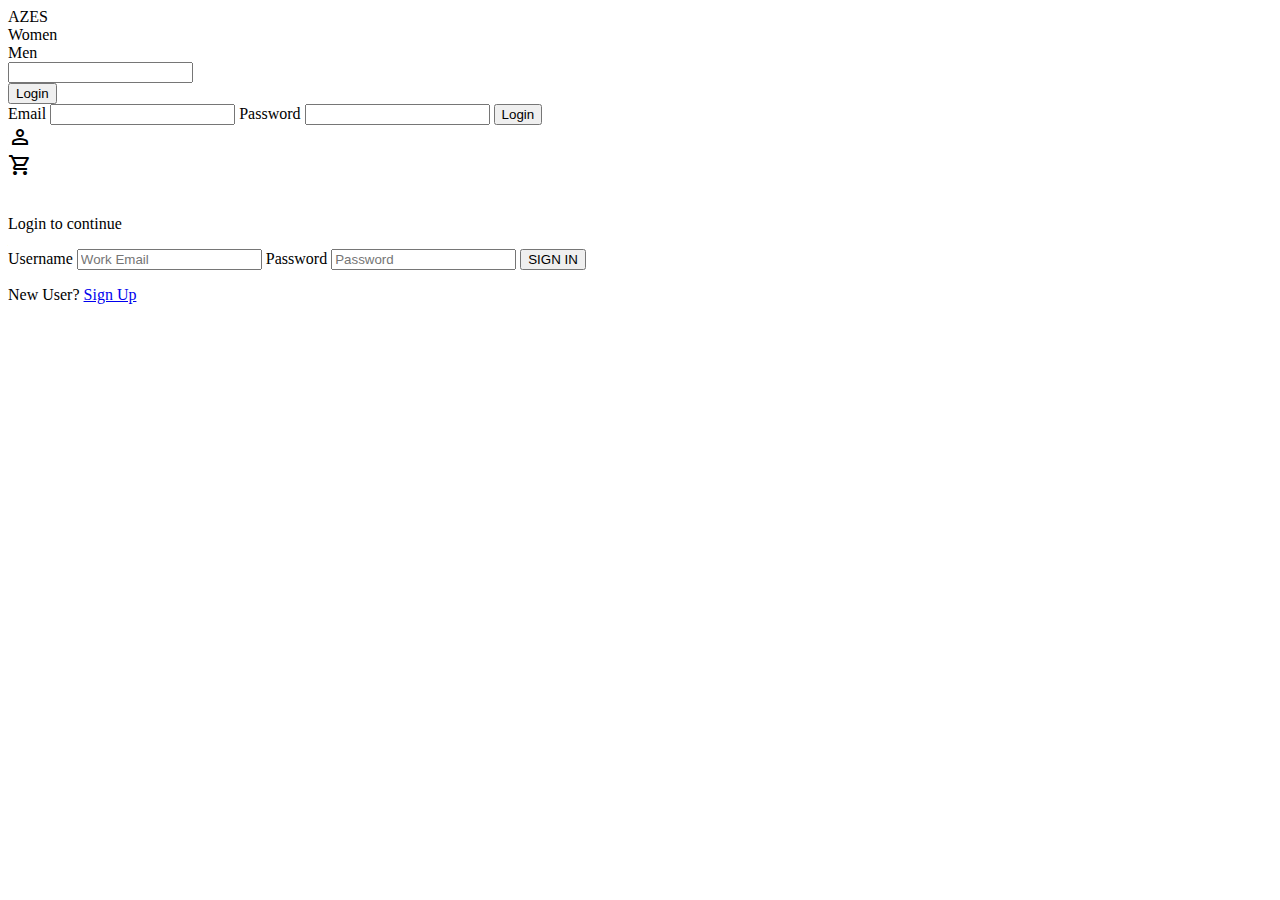
==== project/Frontend/login.html @ e51deee2 "project completed" ====
<!DOCTYPE html>
<html lang="en">

<head>
    <meta charset="UTF-8">
    <meta http-equiv="X-UA-Compatible" content="IE=edge">
    <meta name="viewport" content="width=device-width, initial-scale=1.0">
    <title>Signin Page</title>
    <link rel="stylesheet" href="./css/login.css">
    <link rel="stylesheet"
        href="https://fonts.googleapis.com/css2?family=Material+Symbols+Outlined:opsz,wght,FILL,GRAD@48,400,0,0" />
</head>

<body>
    <div id="nav">
        <div id="brand">AZES</div>
        <div id="women">Women</div>
        <div id="men">Men</div>
        <div><input type="text" id="search"></div>
        <div class="dropdown" data-dropdown>
            <button class="link" data-dropdown-button>Login</button>
            <div class="dropdown-menu">
                <form class="login-form">
                    <label for="email">Email</label>
                    <input type="email" name="email" id="email">
                    <label for="password">Password</label>
                    <input type="password" name="password" id="password">
                    <button type="submit">Login</button>
                </form>
            </div>
        </div>
        <div id="register"><span class="material-symbols-outlined">
                person
            </span></div>
        <div id="cart"><span class="material-symbols-outlined">
                shopping_cart
            </span></div>
    </div>
    <a href="index.html"><img id="home" src="./images/azes.crop.png" alt=""></a>
    <p>Login to continue</p>
    <form id="form">
        Username
        <input type="email" placeholder="Work Email" id="mail">
        Password
        <input type="password" placeholder="Password" id="password">
        <input id="sub" type="submit" value="SIGN IN">
    </form>
    <p>New User? <a href="register.html">Sign Up</a></p>
</body>
<script src="./script/login.js"></script>

</html>
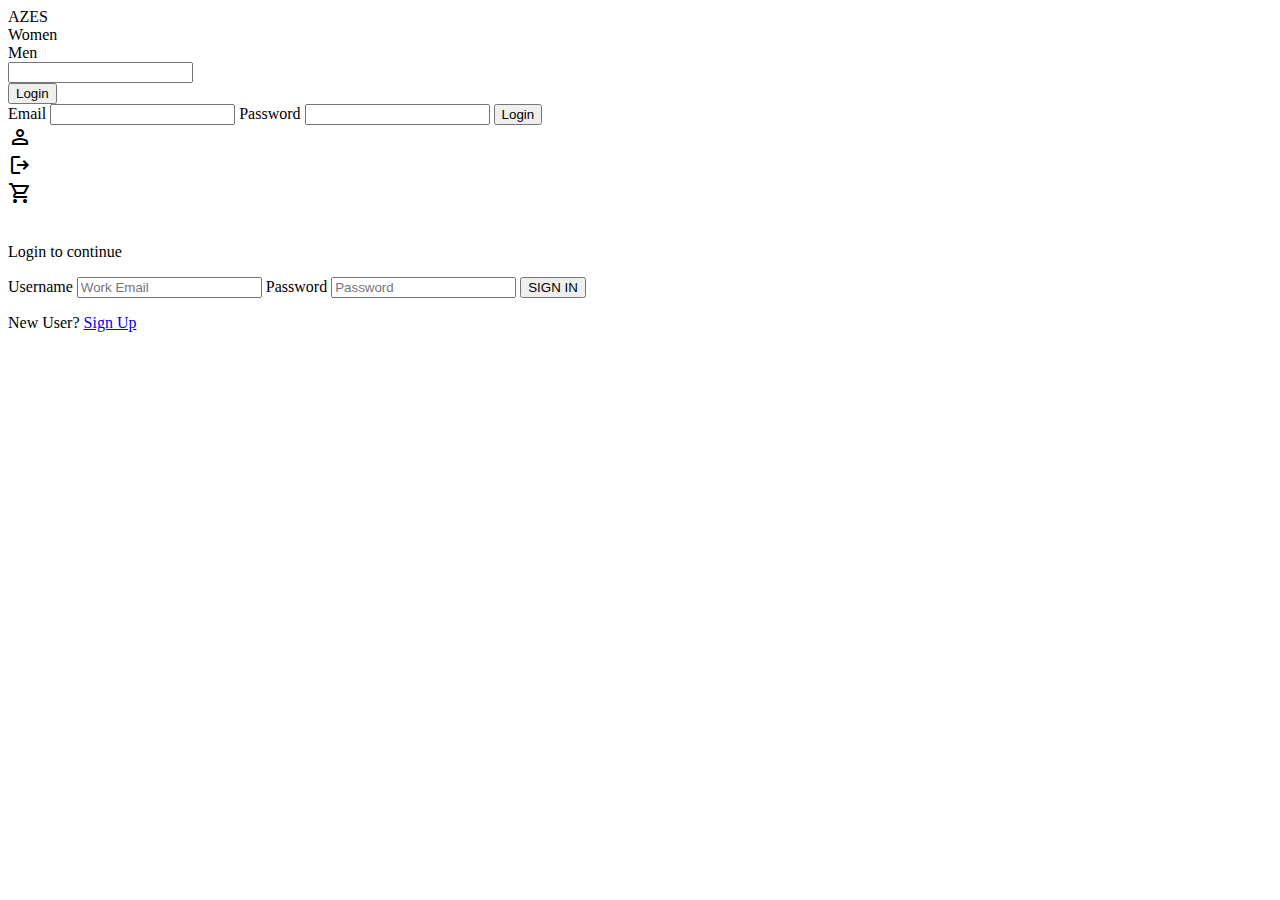
==== commit 3c4f3861: "Merge pull request #8 from rajesh-fw22-0030/day-5" ====
--- a/project/Frontend/login.html
+++ b/project/Frontend/login.html
@@ -7,6 +7,8 @@
     <meta name="viewport" content="width=device-width, initial-scale=1.0">
     <title>Signin Page</title>
     <link rel="stylesheet" href="./css/login.css">
+    <link rel="stylesheet"
+        href="https://fonts.googleapis.com/css2?family=Material+Symbols+Outlined:opsz,wght,FILL,GRAD@48,400,0,0" />
     <link rel="stylesheet"
         href="https://fonts.googleapis.com/css2?family=Material+Symbols+Outlined:opsz,wght,FILL,GRAD@48,400,0,0" />
 </head>
@@ -32,6 +34,9 @@
         <div id="register"><span class="material-symbols-outlined">
                 person
             </span></div>
+        <div id="logout"><span class="material-symbols-outlined">
+                logout
+            </span></div>
         <div id="cart"><span class="material-symbols-outlined">
                 shopping_cart
             </span></div>
